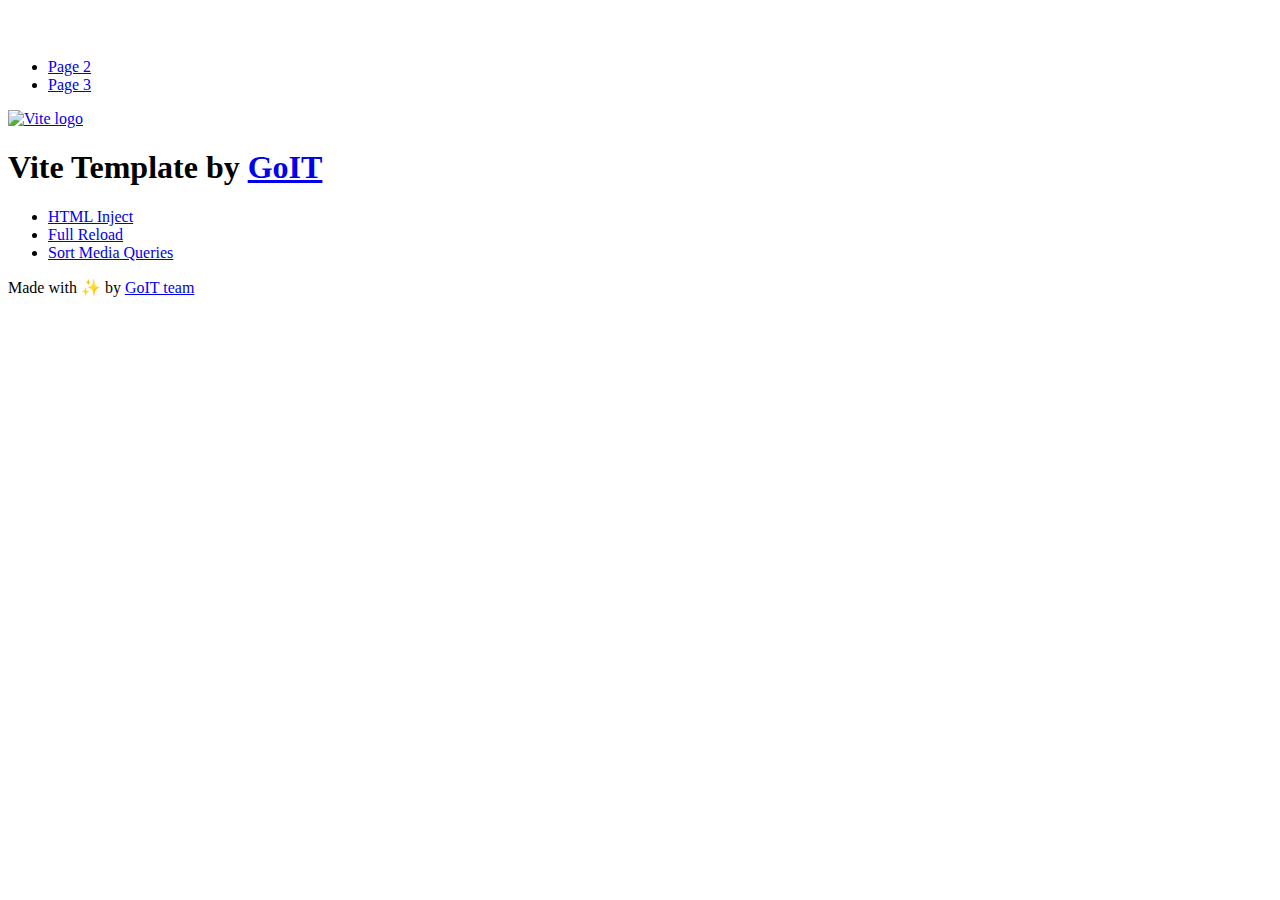
==== index.html @ fabc92f0 "Deploying to gh-pages from @ UlianaMelevych/goit-js-hw-10@c095bf94543f5f01c4fd98f8814727eb4e4857d9 🚀" ====
<!DOCTYPE html>
<html lang="en">
  <head>
    <meta charset="UTF-8" />
    <link rel="icon" type="image/svg+xml" href="/vanilla-app-template/favicon.svg" />
    <meta name="viewport" content="width=device-width, initial-scale=1.0" />
    <title>Vanilla App Template</title>
    <script type="module" crossorigin src="/vanilla-app-template/index.js"></script>
    <link rel="stylesheet" crossorigin href="/vanilla-app-template/assets/styles-DvPDDfy5.css">
  </head>
  <body>
    <header class="header">
  <div class="container">
    <nav class="nav">
      <a class="nav-logo" href="./index.html" aria-label="Site logo">
        <svg class="nav-logo-icon" width="100" height="30">
          <use href="/vanilla-app-template/assets/sprite-E8vg0sBb.svg#logo"></use>
        </svg>
      </a>
      <ul class="nav-list">
        <li class="nav-item">
          <a class="nav-link {=$highlight-act}" href="./page-2.html">Page 2</a>
        </li>
        <li class="nav-item">
          <a class="nav-link {=$highlight-curr}" href="./page-3.html">Page 3</a>
        </li>
      </ul>
    </nav>
  </div>
</header>


    <main>
      <!-- Loads the specified .html file -->
      <section class="vite-promo">
  <div class="container">
    <div class="vite-promo-thumb">
      <a
        class="vite-promo-link"
        href="https://vitejs.dev/"
        target="_blank"
        rel="noopener noreferrer"
        aria-label="Link to Vite official website"
        title="Vite.js  build tool"
      >
        <!-- Path to images as from index.html file -->
        <img
          class="pic"
          src="/vanilla-app-template/assets/vite-logo-9o_aqrTe.png"
          alt="Vite logo"
          width="640"
          height="640"
        />
      </a>
    </div>
    <h1 class="main-title">
      <span class="main-title-gradient">Vite</span>
      Template by
      <a
        class="main-title-link"
        href="https://github.com/goitacademy/vanilla-app-template"
        target="_blank"
        rel="noopener noreferrer"
      >
        GoIT
      </a>
    </h1>
  </div>
</section>

      <article class="badges">
  <div class="container">
    <ul class="badges-list">
      <li class="badges-item">
        <a
          class="badges-link"
          href="https://www.npmjs.com/package/vite-plugin-html-inject"
          target="_blank"
          rel="noopener noreferrer"
        >
          HTML Inject
        </a>
      </li>
      <li class="badges-item">
        <a
          class="badges-link"
          href="https://www.npmjs.com/package/vite-plugin-full-reload"
          target="_blank"
          rel="noopener noreferrer"
        >
          Full Reload
        </a>
      </li>
      <li class="badges-item">
        <a
          class="badges-link"
          href="https://www.npmjs.com/package/postcss-sort-media-queries"
          target="_blank"
          rel="noopener noreferrer"
        >
          Sort Media Queries
        </a>
      </li>
    </ul>
  </div>
</article>

    </main>

    <footer class="footer">
  <div class="container">
    <p class="footer-desc">
      Made with ✨ by
      <a
        class="footer-link"
        href="https://goit.global/ua/"
        target="_blank"
        rel="noopener noreferrer"
      >
        GoIT team
      </a>
    </p>
  </div>
</footer>


  </body>
</html>
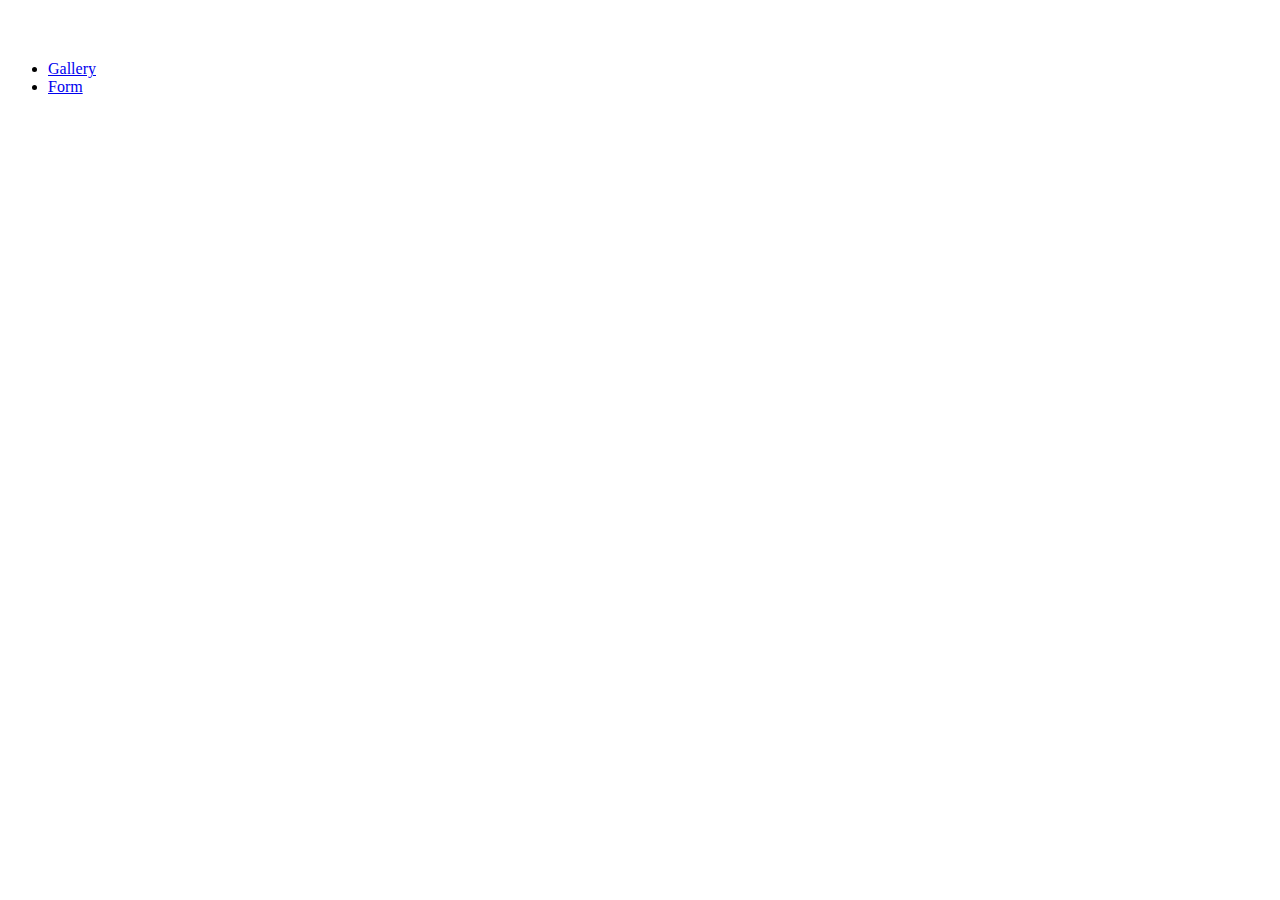
==== commit dc8f134f: "Deploying to gh-pages from @ UlianaMelevych/goit-js-hw-10@22489b9b237387f3c4fbfe91be0987b9b27521ea 🚀" ====
--- a/index.html
+++ b/index.html
@@ -2,127 +2,20 @@
 <html lang="en">
   <head>
     <meta charset="UTF-8" />
-    <link rel="icon" type="image/svg+xml" href="/vanilla-app-template/favicon.svg" />
+    <link rel="icon" type="image/svg+xml" href="/goit-js-hw-10/favicon.svg" />
     <meta name="viewport" content="width=device-width, initial-scale=1.0" />
     <title>Vanilla App Template</title>
-    <script type="module" crossorigin src="/vanilla-app-template/index.js"></script>
-    <link rel="stylesheet" crossorigin href="/vanilla-app-template/assets/styles-DvPDDfy5.css">
+    <link rel="stylesheet" crossorigin href="/goit-js-hw-10/assets/styles-BbxjqyWK.css">
   </head>
   <body>
-    <header class="header">
-  <div class="container">
-    <nav class="nav">
-      <a class="nav-logo" href="./index.html" aria-label="Site logo">
-        <svg class="nav-logo-icon" width="100" height="30">
-          <use href="/vanilla-app-template/assets/sprite-E8vg0sBb.svg#logo"></use>
-        </svg>
-      </a>
-      <ul class="nav-list">
-        <li class="nav-item">
-          <a class="nav-link {=$highlight-act}" href="./page-2.html">Page 2</a>
-        </li>
-        <li class="nav-item">
-          <a class="nav-link {=$highlight-curr}" href="./page-3.html">Page 3</a>
-        </li>
-      </ul>
-    </nav>
-  </div>
-</header>
-
+    
 
     <main>
-      <!-- Loads the specified .html file -->
-      <section class="vite-promo">
-  <div class="container">
-    <div class="vite-promo-thumb">
-      <a
-        class="vite-promo-link"
-        href="https://vitejs.dev/"
-        target="_blank"
-        rel="noopener noreferrer"
-        aria-label="Link to Vite official website"
-        title="Vite.js  build tool"
-      >
-        <!-- Path to images as from index.html file -->
-        <img
-          class="pic"
-          src="/vanilla-app-template/assets/vite-logo-9o_aqrTe.png"
-          alt="Vite logo"
-          width="640"
-          height="640"
-        />
-      </a>
-    </div>
-    <h1 class="main-title">
-      <span class="main-title-gradient">Vite</span>
-      Template by
-      <a
-        class="main-title-link"
-        href="https://github.com/goitacademy/vanilla-app-template"
-        target="_blank"
-        rel="noopener noreferrer"
-      >
-        GoIT
-      </a>
-    </h1>
-  </div>
-</section>
+       <ul>
+         <li><a href="./1-timer.html">Gallery</a></li>
+         <li><a href="./2-snackbar.html">Form</a></li>
+       </ul>
 
-      <article class="badges">
-  <div class="container">
-    <ul class="badges-list">
-      <li class="badges-item">
-        <a
-          class="badges-link"
-          href="https://www.npmjs.com/package/vite-plugin-html-inject"
-          target="_blank"
-          rel="noopener noreferrer"
-        >
-          HTML Inject
-        </a>
-      </li>
-      <li class="badges-item">
-        <a
-          class="badges-link"
-          href="https://www.npmjs.com/package/vite-plugin-full-reload"
-          target="_blank"
-          rel="noopener noreferrer"
-        >
-          Full Reload
-        </a>
-      </li>
-      <li class="badges-item">
-        <a
-          class="badges-link"
-          href="https://www.npmjs.com/package/postcss-sort-media-queries"
-          target="_blank"
-          rel="noopener noreferrer"
-        >
-          Sort Media Queries
-        </a>
-      </li>
-    </ul>
-  </div>
-</article>
-
-    </main>
-
-    <footer class="footer">
-  <div class="container">
-    <p class="footer-desc">
-      Made with ✨ by
-      <a
-        class="footer-link"
-        href="https://goit.global/ua/"
-        target="_blank"
-        rel="noopener noreferrer"
-      >
-        GoIT team
-      </a>
-    </p>
-  </div>
-</footer>
-
-
+    
   </body>
 </html>
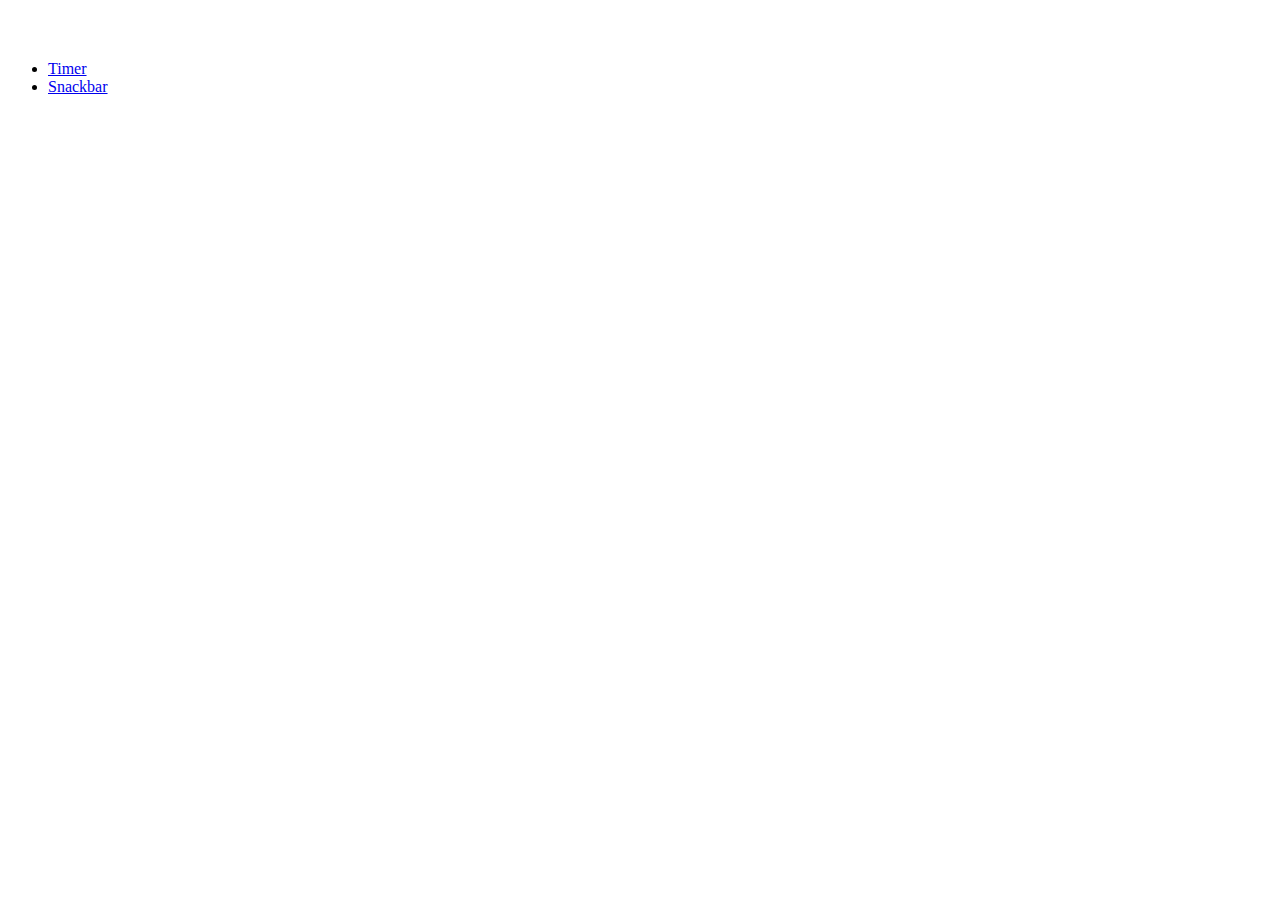
==== commit 71874581: "Deploying to gh-pages from @ UlianaMelevych/goit-js-hw-10@f5d1c4a0b226f35048f00c3e24b82d0d4b8c25ad 🚀" ====
--- a/index.html
+++ b/index.html
@@ -5,15 +5,19 @@
     <link rel="icon" type="image/svg+xml" href="/goit-js-hw-10/favicon.svg" />
     <meta name="viewport" content="width=device-width, initial-scale=1.0" />
     <title>Vanilla App Template</title>
-    <link rel="stylesheet" crossorigin href="/goit-js-hw-10/assets/styles-BbxjqyWK.css">
+    <link rel="preconnect" href="https://fonts.googleapis.com">
+<link rel="preconnect" href="https://fonts.gstatic.com" crossorigin>
+<link href="https://fonts.googleapis.com/css2?family=Montserrat:ital,wght@0,100..900;1,100..900&display=swap" rel="stylesheet">
+    <link rel="stylesheet" crossorigin href="/goit-js-hw-10/assets/styles-UNJ_4H8w.css">
   </head>
   <body>
     
 
     <main>
+     
        <ul>
-         <li><a href="./1-timer.html">Gallery</a></li>
-         <li><a href="./2-snackbar.html">Form</a></li>
+         <li><a href="./1-timer.html">Timer</a></li>
+         <li><a href="./2-snackbar.html">Snackbar</a></li>
        </ul>
 
     
